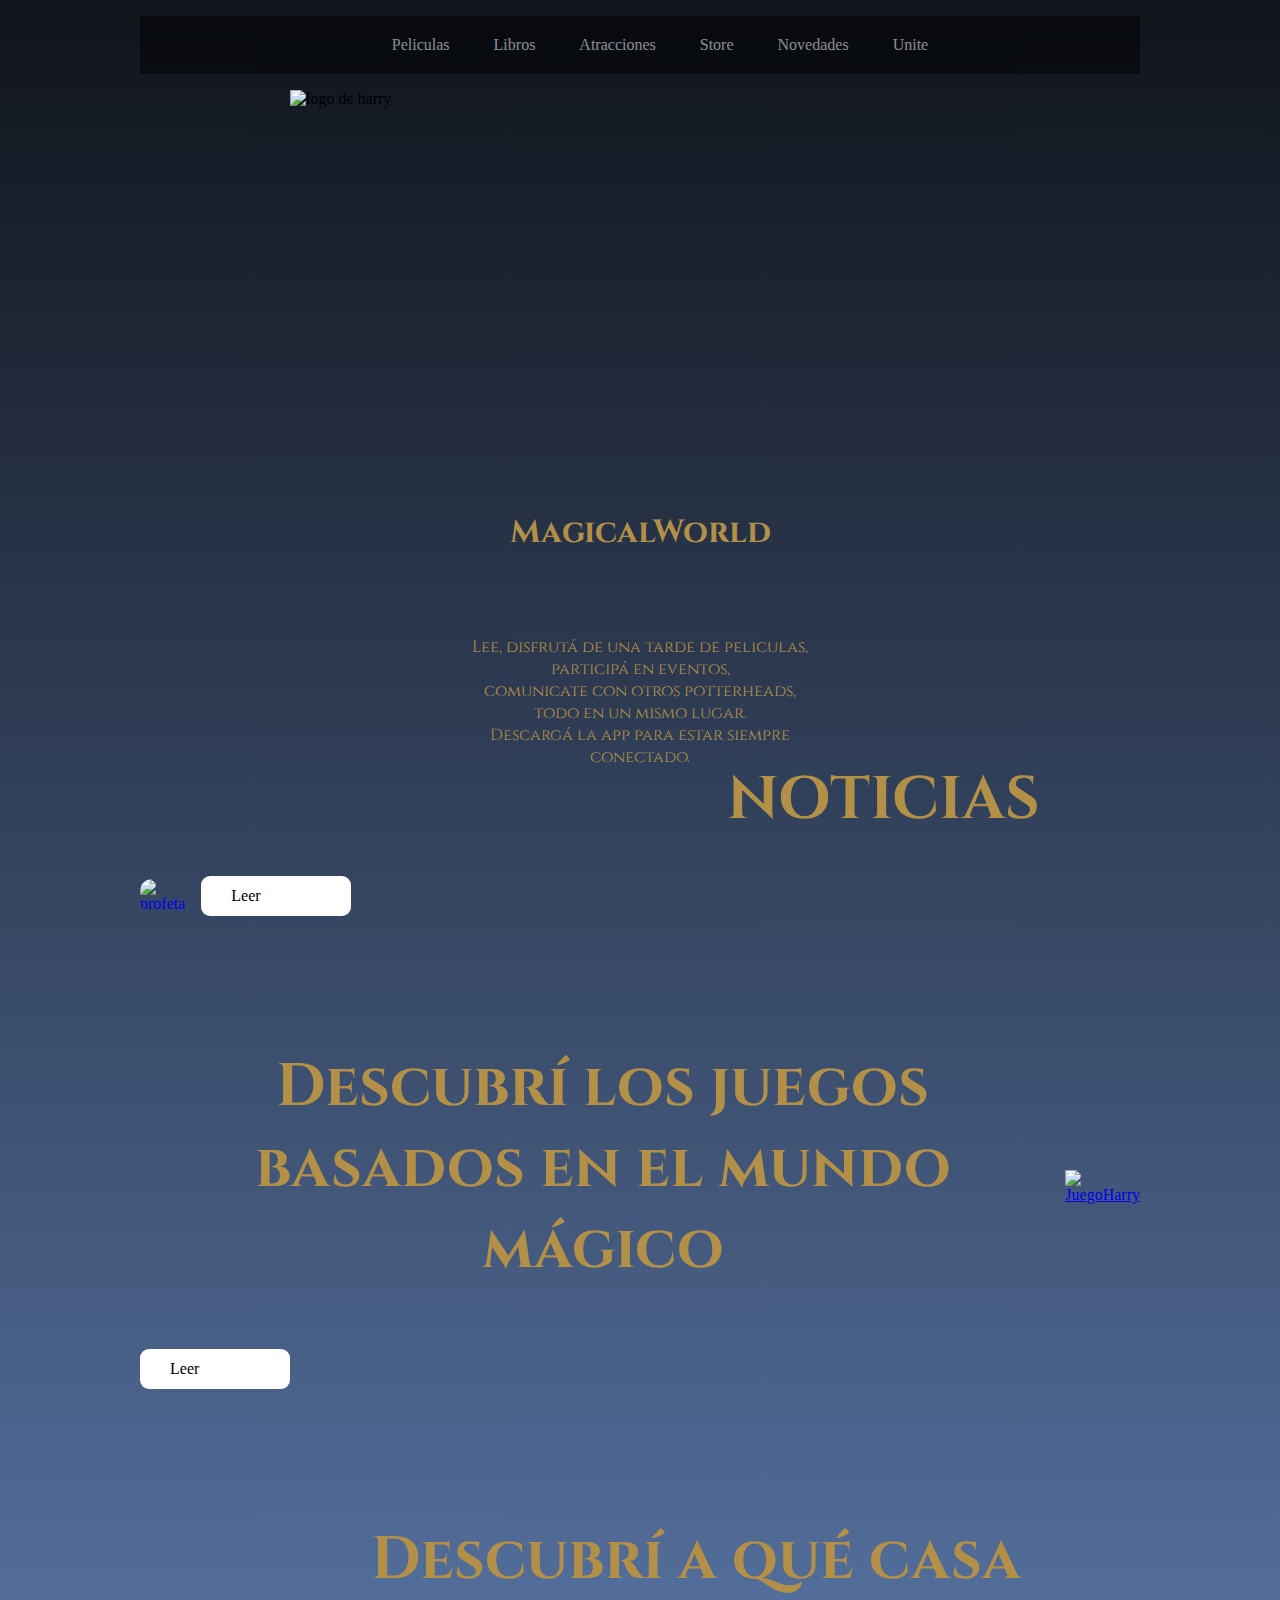
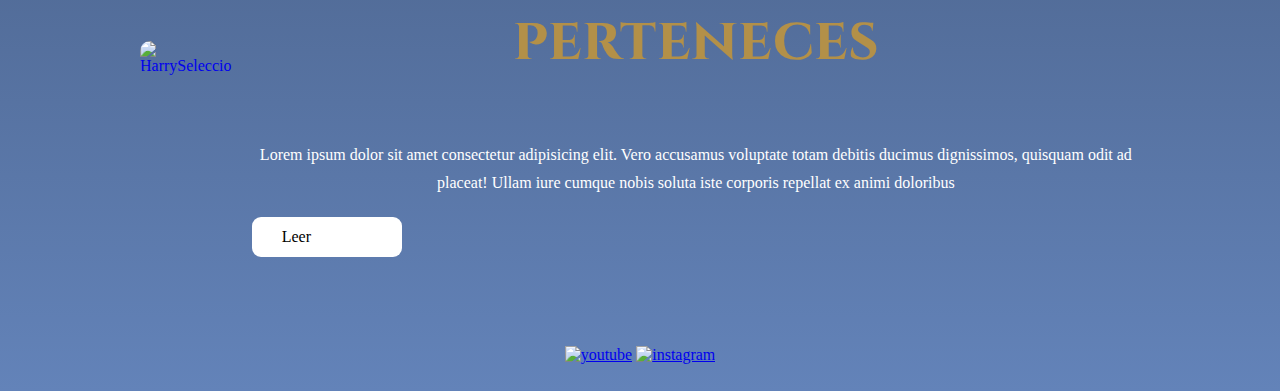
==== index.html @ cfd62460 "mi proyecto completo" ====
<!DOCTYPE html>
<html lang="es">
<head>
	<meta charset="UTF-8">
	<meta name="viewport" content="width=device-width, initial-scale=1.0">
	<title>Mundo potterhead</title>
	<link rel="stylesheet" type="text/css" href="style.css">
	<link rel="preconnect" href="https://fonts.gstatic.com">
	<link href="https://fonts.googleapis.com/css2?family=Anton&family=Libre+Baskerville&display=swap" rel="stylesheet">
	<link rel="preconnect" href="https://fonts.gstatic.com">
	<link href="https://fonts.googleapis.com/css2?family=Mate+SC&display=swap" rel="stylesheet">
	<link rel="preconnect" href="https://fonts.gstatic.com">
<link href="https://fonts.googleapis.com/css2?family=Cinzel&display=swap" rel="stylesheet">
<link rel="preconnect" href="https://fonts.gstatic.com">
<link href="https://fonts.googleapis.com/css2?family=Montserrat:wght@200&display=swap" rel="stylesheet">
<title>Magic World</title>
</head>

<body>

							<!-- Aca empieza mi sitio web-->


<header>
<nav class="menu">
	<div class="menu__nav">
		
		<ul>
			<li><a href="peliculas.html">Peliculas</a></li>
			<li><a href="Libros.html">Libros</a></li>
			<li><a href="atracciones.html">Atracciones</a></li>
			<li><a href="store.html">Store </a></li>
			<li><a href="novedades.html">Novedades</a></li>
			<li><a class="Unite"  href="contacto.html#suscribete">Unite</a> <!---lleva al formulario---></li>
		</ul>
	</div>
</nav>

		<div class="banner">
			<img class="logoharry" src="img/harrypotterlogo.png" alt="logo de harry">
		</div>
	</header>
	
<main>
				
					<h1>MagicalWorld</h1>
				
					<div class="primerparrafo">
					<p class="primerparrafo">
						Lee, disfrutá de una tarde de peliculas,
							participá en eventos,
							comunicate con otros potterheads, 
							todo en un mismo lugar. 
							Descargá la app para estar siempre
							conectado.
					</p>
				</div>

		<!--Bloques, Elementos y Modificadores-->
	<section>
				<div class="contenedor">
					<div class="contenedor__cards"> <!--Elemento-->
						<div class="card"> <!--Bloque-->
							<a href="#" class="card__thumbnail--profeta"> <!--Elemento-->
							<img src="img/profeta2.jpg" alt="profeta" class="card__img1"></a>
							<div class="card__textos">
								<p class="card__titulo1">NOTICIAS </p> 
								<a href="#" class="boton"> <!--Bloque-->
									<span class="boton__texto">Leer</span>	
									<!--Elemento-->
							</a>
							</div>
						</div>
					</div>
				</div>
		

				<div class="contenedor">
					<div class="contenedor__cards"> <!--Elemento-->
						<div class="card"> <!--Bloque-->

							<div class="card__textos">
								<p class="card__titulo2">Descubrí los juegos basados en el mundo mágico
								 </p> 
							<a href="#" class="boton"> <!--Bloque-->
									<span class="boton__texto">Leer</span>	
									</a>
									</div>

							<a href="#" class="card__thumbnail2"> <!--Elemento-->  <!--COMO MUEVO LA IMAGEN AL LADO DERECHO?-->
							<img src="img/HarryPotterHogwartsMystery_Title.jpg" alt="JuegoHarry" class="card__img2"></a>
									<!--Elemento-->
							</a>
							</div>
						</div>
				</div>

	
				<div class="contenedor">
					<div class="contenedor__cards"> <!--Elemento-->
						<div class="card"> <!--Bloque-->
							<a href="#" class="card__thumbnail"> <!--Elemento-->
							<img src="img/HP-1-still-04.jpg" alt="HarrySeleccionador" class="card__img"></a>
							<div class="card__textos">
								<p class="card__titulo"> Descubrí a qué casa perteneces
								</p> 
									<p class="card_extracto"> Lorem ipsum dolor sit amet consectetur adipisicing elit. Vero accusamus voluptate totam debitis ducimus dignissimos, quisquam odit ad placeat! Ullam iure cumque nobis soluta iste corporis repellat ex animi doloribus</p>

								<a href="#" class="boton"> <!--Bloque-->
										<span class="boton__texto">Leer</span>	
										<!--Elemento-->
								</a>
							</div>
						</div>
					</div>
				</div>
				<!--ACA TERMINA-->

		
		</section>

</main>


<!--EMPIEZA FOOTER-->
<footer>
<div class="piehorizontal">
	<p><a href="https://www.youtube.com/channel/UChPRO1CB_Hvd0TvKRU62iSQ"><img src="img/youtube.png" alt="youtube" class="youtube"></a> 
	<a href="https://www.instagram.com/wizardingworld/"><img src="img/instagram.png" alt="instagram" class="instagram"></a>
	</p>
</div>
  </footer>
<!--TERMINA FOOTER-->
</body>
</html>
---- style.css ----
body{
	font-size: 16px;
	background-image: linear-gradient(to bottom, #10141b , #6383b9);
}

/*--HEADER--*/
.menu{
	text-align: center;
	list-style: none;
	color: white;
	background-color: black ;
	max-width: 1000px;
	margin: auto;
	opacity: 0.5;

}


.menu ul li a{
	text-decoration: none;
	color: white;
	padding: 20px;
	display: block;
}


.menu li{
	display: inline-block;

}

.menu li a:hover{
	background: #49ada8;
}

.logoharry{
	height: 400px;
	width: 700px;
	margin: auto;
	display: block;
}
/*-- FIN HEADER--*/

/*-----FOOTER-----*/
footer {
		text-align: center;
		padding: 3px;
		color: white;
	  }

.piehorizontal{
	display: block;
	
}

.youtube{
	width: 50px;
}
	
.instagram{
	width: 30px;
}
/*FIN FOOTER*/

/*---MAIN---*/

.primerparrafo {
	font-family: 'Cinzel', serif;
	text-align: center;
	color: #B39048;
	white-space: pre-line;
	animation-duration: 5s;
	animation-name: aparecer; 
}

@keyframes aparecer{
	0% {
		opacity: 0;
	}
	100%{
		opacity: 1;
	}
}

/*TITULOS */
h1{
	font-family: 'Cinzel', serif;
	text-align: center;
	color: #B39048;
	text-align: center;
}

/*FIN TITULOS */

h2{ 
	font-family: 'Cinzel', serif;
	text-align: center;
	color: #B39048;
}

h3{
	color: white;
}

p{
	text-align: center;
	color: white;
}


.JuegoHarry td p{
	font-family: 'Cinzel', serif;
	color: #B39048;
	font-size: 60px;
	font-weight: bold;

}

.harryseleccionador td p{
	font-family: 'Cinzel', serif;
	color: #B39048;
	font-size: 60px;
	font-weight: bold;

}

#FondoPantalla{
		background-image: url(img/fondolibrosypeliculas.png);
}

.TituloLibrosyPeliculas{
	font-family: 'cinzel', serif;
	font-size: 23.9999px;
	font-weight: 700;
	line-height: 31.9199px;
	text-align: center;
	color: #B39048;
	margin: 50px;
	}

/*PROBANDOPROBANDOPROBANDO*/
.contenedor{
	max-width: 1000px;
	width: 90%;
	margin: 0 auto;
	transition: transform 1.5s;
}

.contenedor:hover{
	transform: scale(1.2);

}
.contenedor__cards {
	margin: 70px 0;
}

.card {
	background: none;
	border-radius: 15px;
	display: flex;
	align-items: center;
	position: relative;
	margin-bottom: 50px;

}

.card__thumbnail { /*PARTE DE ATRAS DE LA CARTA*/
	margin-right: 20px;
	border-radius: 10px;
	overflow: hidden;
	display: inline-block;
}

.card__thumbnail2 { /*PARTE DE ATRAS DE LA CARTA MYSTERY*/
	border-radius: 10px;
}

.card__img1 {
	width: 80%;
    height: 50%;
	float: left;
  	border-radius: 12px;
}

.card__img {
	width: 100%;
    height: 30%;
	float: left;
}

.card__titulo1 {
	font-family: 'Cinzel', serif;
	color: #B39048;
	font-size: 60px;
	font-weight: bold;
	position: absolute;
	right: 10%;
	bottom: 40%;
}
.card__titulo2 {
	font-family: 'Cinzel', serif;
	color: #B39048;
	font-size: 60px;
	font-weight: bold;
}

.card__titulo {
		font-family: 'Cinzel', serif;
		color: #B39048;
		font-size: 60px;
		font-weight: bold;
	}

.card__enlace {
	color: #000;
}

.card_extracto {
	line-height: 28px;
	color: white;
	margin-bottom: 20px;
}

.boton {
	border: none;
	min-width: 90px;
	height: 40px;
	padding: 0 30px;
	color: black;
	display: inline-block;
	border-radius: 9px;
	text-decoration: none;
	display: inline-flex;
	align-items: center;
	background: white;
	transition: .3s ease all;
}

.boton:hover {
	color: white;
	background: #B39048;
	text-decoration: none;
}

/*SECCION PELICULAS*/
.padre-flex {
	display: flex;
	background-color: none;
	justify-content: space-between;
	flex-wrap: wrap;
	flex-direction: row;
	justify-content: space-evenly;
	height: auto;
}

.padre-flex > div{
	margin: 10px;
	padding: 20px;
	font-size: 16px;
	text-align: center;

}

.card1{
	position: relative;
	width: 25%;
	margin: 5;
	height: auto;
}
.card__figure{
	width: 75%;
    height: 50%;
	float: right;

}

.card__image1{
	width: 100%;
	
}


.botonTextoVer{
	border: none;
	min-width: 90px;
	padding: 0px 50px;
	height: 40px;
	border-radius: 9px;
	text-decoration:none;
	justify-content: space-between;
	align-items: center;
	background: #B39048;
	transition: .3s ease all;
	display: inline-flex;
	color: black;
}

.botonTextoVer:hover {
	color: #B39048;
	background: white;
	text-decoration: none;
}

.card__copy{
	font-family: 'Montserrat', sans-serif;
}

/*TERMINA SECCION PELICULAS*/

/*EMPIEZA SECCION LIBROS*/

.card2{
	width: 25%;
	margin: 5;
}
.card__figure2{
	width: 75%;
    height: 50%;
	float: none;

}

.card__image2{
	width: 50%;
    height: 50%;
	float: none;
}

.card__title2{
	text-align: center;
	font-size: 13px;
	width: 70px;
}

.LibroHP1{
	width: 15%;
}

.DescripcionLibros{
font-family: 'Cinzel', serif;
	text-align: center;
	color: #B39048;
}

.comprarlibro{
	text-decoration: none;
}
/*SECCION STORE*/

.merch{
	width: 10%;
}


/*FORMULARIO*/

.form-register{
	width: 400px;
	background: #bd3535;
	padding: 30px;
	margin: auto;
	margin-top: 100px;
	border-radius: 4px;
	font-family: 'cinzel', serif;
	color: white;
}

.controls{
	width: 95%;
	background: white;
	padding: 10px;
	border-radius: 4px;
	margin-bottom: 16px;
	border: 1px;
	font-family: 'Gill Sans', 'Gill Sans MT', Calibri, 'Trebuchet MS', sans-serif;
	font-size: 18px;
}

.form-register a{
	color: white;
	text-decoration: none;
	font-family: 'cinzel', serif;
}

.form-register a:hover{
	color: rgb(235, 226, 225);
	text-decoration: underline;
}


.botonregistro{
	width: 90%;
	background: #B39048;
	border: none;
	padding: 12px;
	color: rgb(255, 255, 255);
	margin: 16px;
}

/*ATRACCIONES*/
.ContenedorAtracciones{
	max-width: 1000px;
	width: 90%;
	margin: 0 auto;
}

.Atracciones{
	background: none;
	border-radius: 15px;
	padding: 20px;
	text-align: center;
	align-items: center;
	position: relative;
	margin-bottom: 50px;
}

.Atracciones__img{
	width: 200px;
}

.Atracciones__Titulo{
	font-family: 'Gill Sans', 'Gill Sans MT', Calibri, 'Trebuchet MS', sans-serif;
	font-size: 20px;
	text-align: center;
}

.Atracciones__enlace-titulo{
color: #B39048;
}


/*grid*/

.grilla {
    display: grid;
	grid-template-columns: 600px 300px;
	grid-template-rows: 190px 190px;
	background: none;
	grid-template-areas: 
	"imagennoticia titulo"
	"imagennoticia parrafo"
	"imagennnoticia parrafo";
	grid-column-gap: 50px;
	grid-row-gap: 100px;
	height: 650px;
	width: 100%;
	margin: 0px;
}

.titulo{
	font-family: 'Cinzel', serif;
	text-align: center;
	color: #B39048;
	grid-area: titulo;
 font-size: 25px	
}

.parrafo{
	grid-area: parrafo;
	font-family: 'Montserrat', sans-serif;
padding: 20px;
font-size: 16px;
justify-content: right;
}

.imagennoticia{
	grid-area: imagennoticia;
padding: 20px;
font-size: 16px;
}
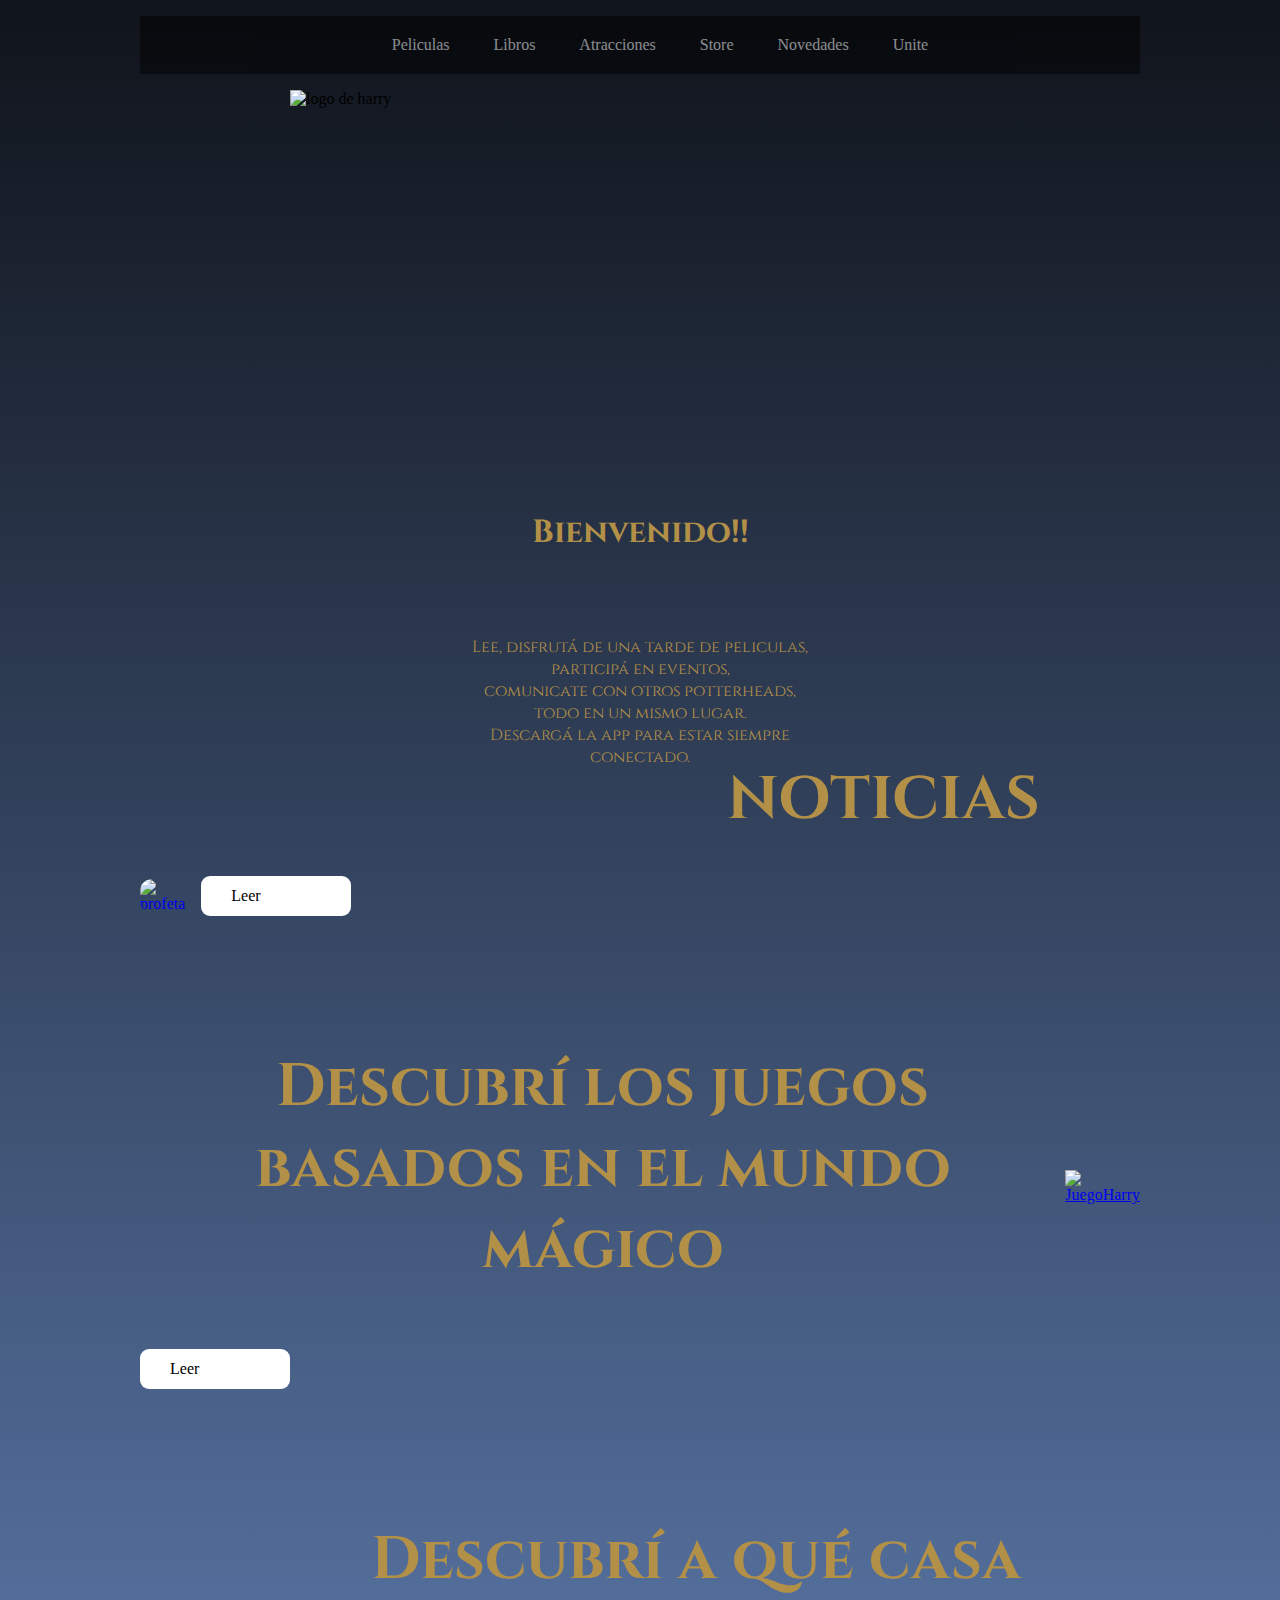
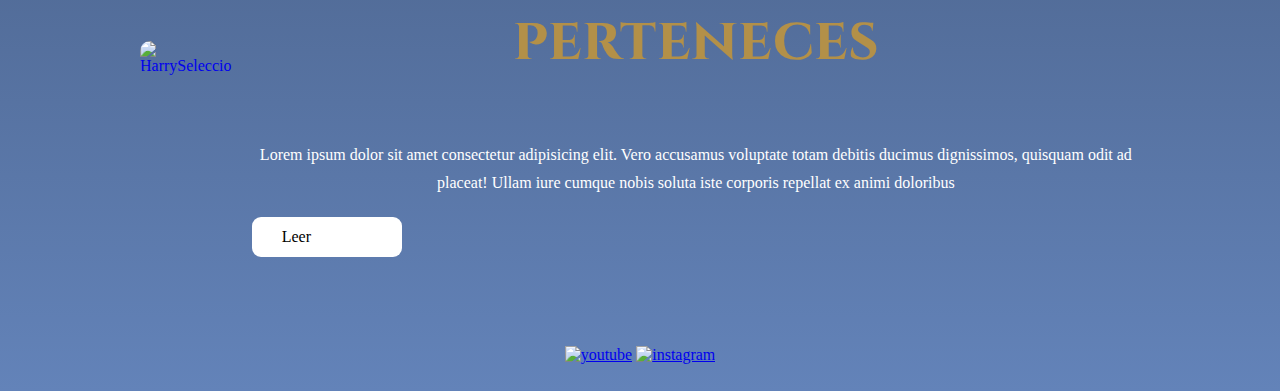
==== commit 47a03373: "cambio en titulo de bienvenida" ====
--- a/index.html
+++ b/index.html
@@ -43,7 +43,7 @@
 	
 <main>
 				
-					<h1>MagicalWorld</h1>
+					<h1>Bienvenido!!</h1>
 				
 					<div class="primerparrafo">
 					<p class="primerparrafo">
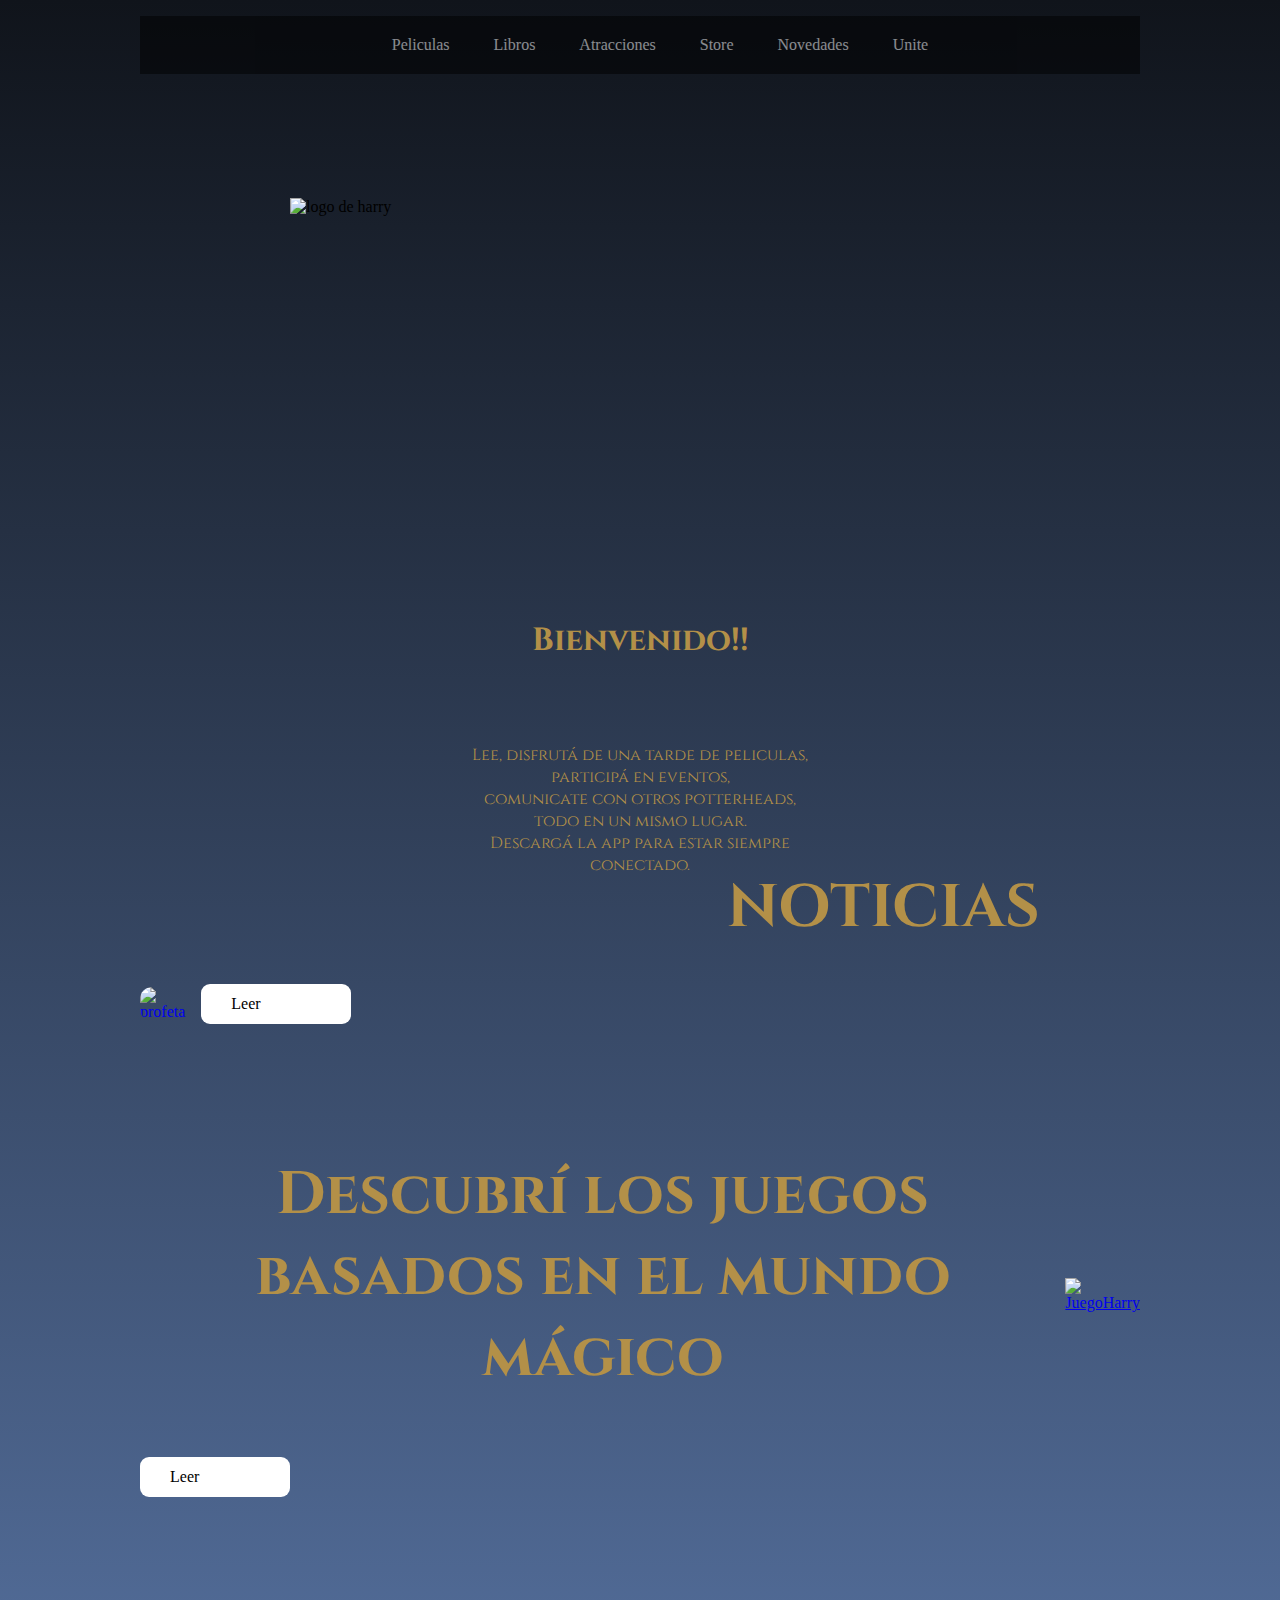
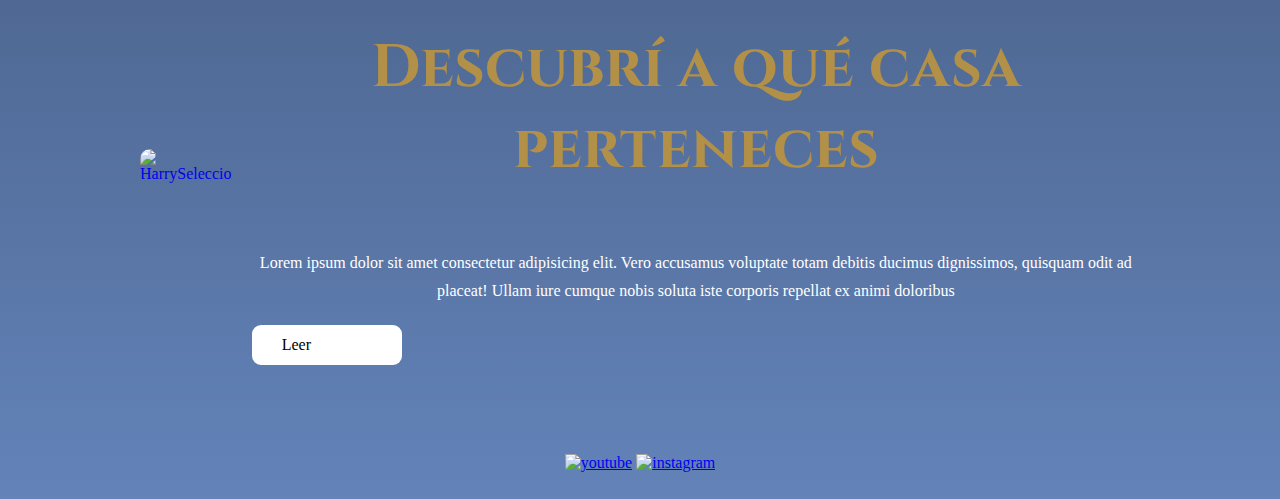
==== commit b212a88f: "cambios" ====
--- a/index.html
+++ b/index.html
@@ -1,15 +1,9 @@
- <!DOCTYPE html>
+<!DOCTYPE html>
 <html lang="es">
 <head>
 	<meta charset="UTF-8">
 	<meta name="viewport" content="width=device-width, initial-scale=1.0">
-	<title>Mundo potterhead</title>
 	<link rel="stylesheet" type="text/css" href="style.css">
-	<link rel="preconnect" href="https://fonts.gstatic.com">
-	<link href="https://fonts.googleapis.com/css2?family=Anton&family=Libre+Baskerville&display=swap" rel="stylesheet">
-	<link rel="preconnect" href="https://fonts.gstatic.com">
-	<link href="https://fonts.googleapis.com/css2?family=Mate+SC&display=swap" rel="stylesheet">
-	<link rel="preconnect" href="https://fonts.gstatic.com">
 <link href="https://fonts.googleapis.com/css2?family=Cinzel&display=swap" rel="stylesheet">
 <link rel="preconnect" href="https://fonts.gstatic.com">
 <link href="https://fonts.googleapis.com/css2?family=Montserrat:wght@200&display=swap" rel="stylesheet">
@@ -19,30 +13,34 @@
 <body>
 
 							<!-- Aca empieza mi sitio web-->
+		
+<header>		
 
+	<nav class="menu">
+			
+			<ul>
+				<li><a href="peliculas.html">Peliculas</a></li>
+				<li><a href="Libros.html">Libros</a></li>
+				<li><a href="atracciones.html">Atracciones</a></li>
+				<li><a href="store.html">Store </a></li>
+				<li><a href="novedades.html">Novedades</a></li>
+				<li><a class="Unite"  href="contacto.html#suscribete">Unite</a> <!---lleva al formulario---></li>
+			</ul>
+		</div>
+	</nav>
+</header>
 
-<header>
-<nav class="menu">
-	<div class="menu__nav">
-		
-		<ul>
-			<li><a href="peliculas.html">Peliculas</a></li>
-			<li><a href="Libros.html">Libros</a></li>
-			<li><a href="atracciones.html">Atracciones</a></li>
-			<li><a href="store.html">Store </a></li>
-			<li><a href="novedades.html">Novedades</a></li>
-			<li><a class="Unite"  href="contacto.html#suscribete">Unite</a> <!---lleva al formulario---></li>
-		</ul>
-	</div>
-</nav>
-
-		<div class="banner">
-			<img class="logoharry" src="img/harrypotterlogo.png" alt="logo de harry">
-		</div>
-	</header>
-	
+<br>
+<br>
+<br>
+<br>
+<br>
+<br>
+<div class="banner">
+	<img class="logoharry" src="img/harrypotterlogo.png" alt="logo de harry">
+</div>
 <main>
-				
+			<section>
 					<h1>Bienvenido!!</h1>
 				
 					<div class="primerparrafo">
@@ -55,6 +53,7 @@
 							conectado.
 					</p>
 				</div>
+			</section>
 
 		<!--Bloques, Elementos y Modificadores-->
 	<section>
@@ -121,7 +120,6 @@
 
 </main>
 
-
 <!--EMPIEZA FOOTER-->
 <footer>
 <div class="piehorizontal">
@@ -131,5 +129,6 @@
 </div>
   </footer>
 <!--TERMINA FOOTER-->
+
 </body>
 </html>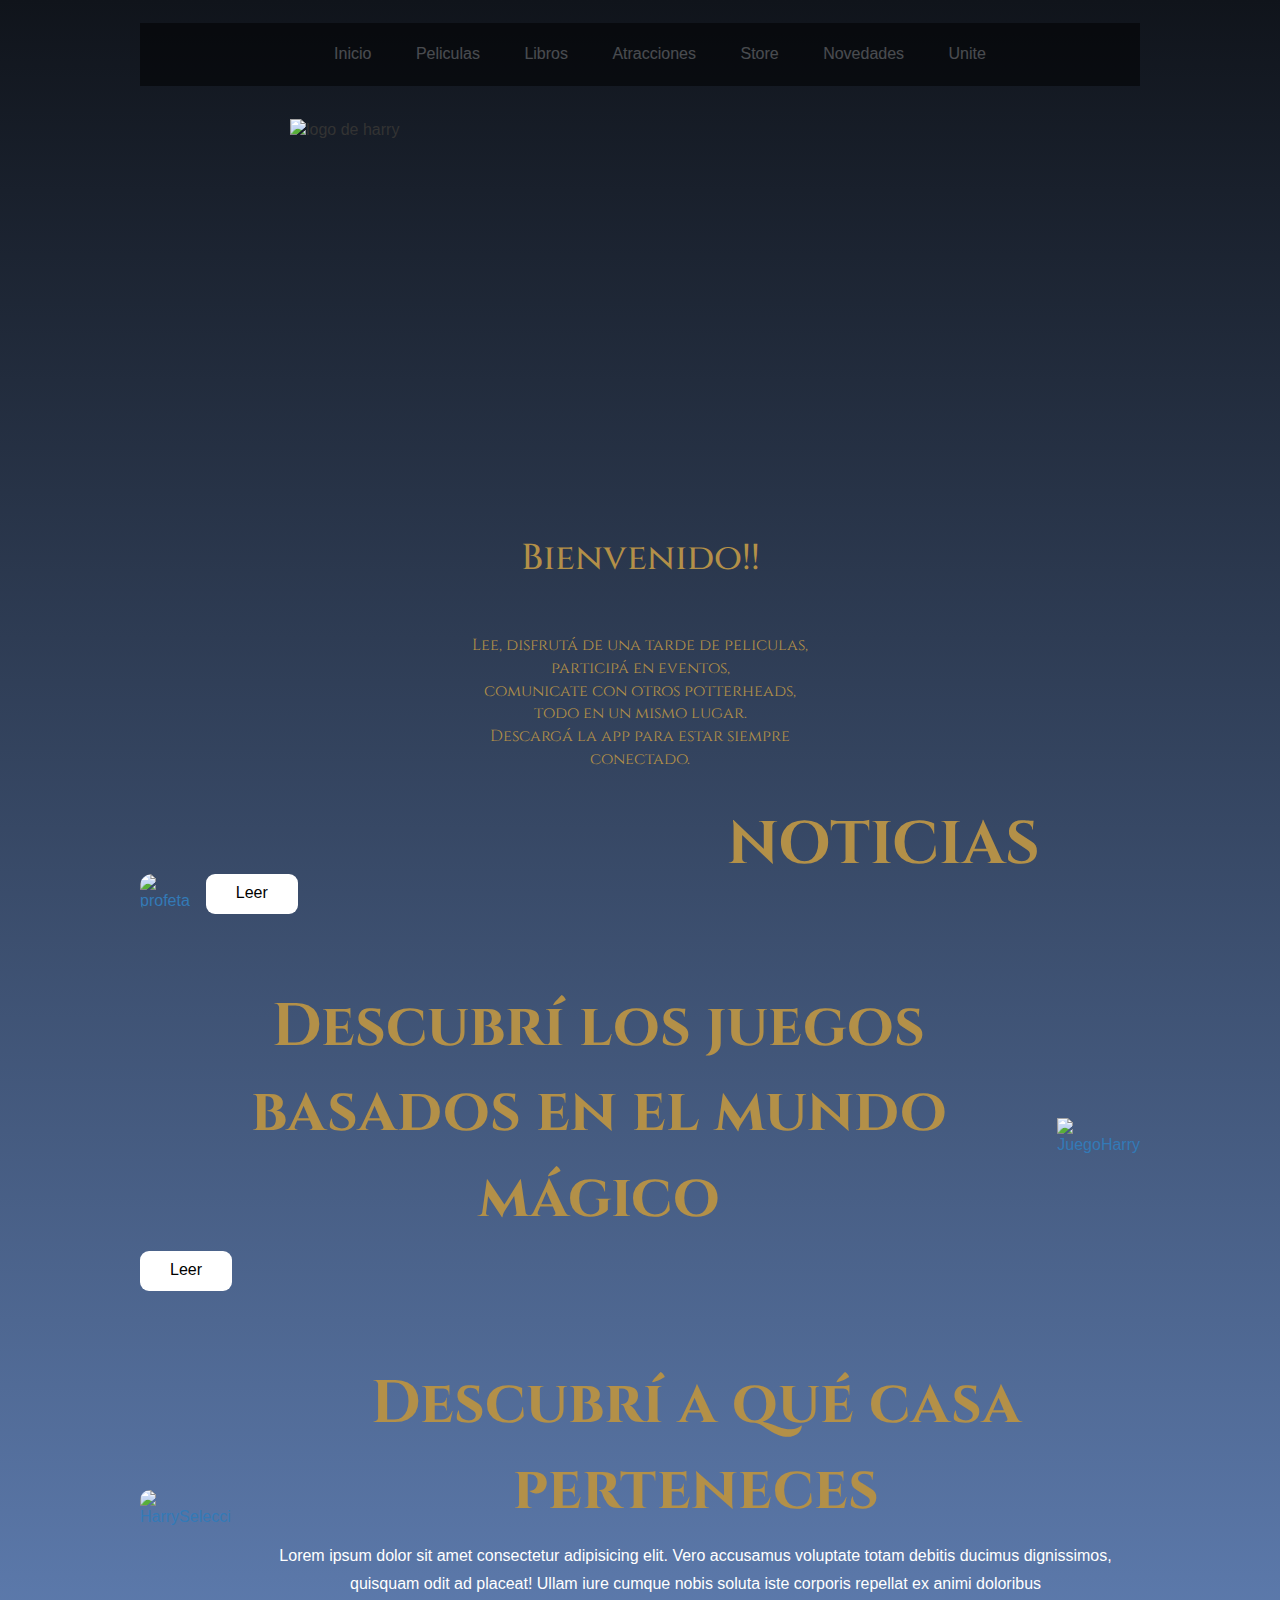
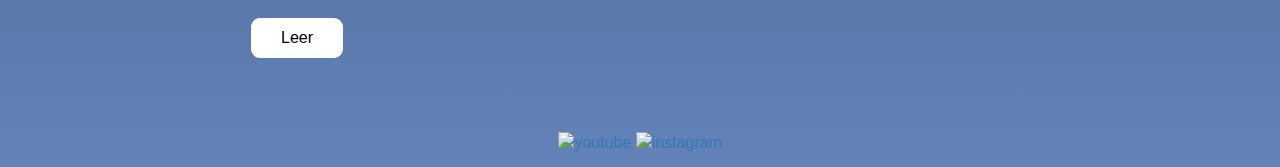
==== commit b44610c5: "cambio" ====
--- a/index.html
+++ b/index.html
@@ -3,6 +3,9 @@
 <head>
 	<meta charset="UTF-8">
 	<meta name="viewport" content="width=device-width, initial-scale=1.0">
+	<link rel="stylesheet" href="http://maxcdn.bootstrapcdn.com/bootstrap/3.3.5/css/bootstrap.min.css">
+  <script src="https://ajax.googleapis.com/ajax/libs/jquery/1.11.3/jquery.min.js"></script>
+  <script src="http://maxcdn.bootstrapcdn.com/bootstrap/3.3.5/js/bootstrap.min.js"></script>
 	<link rel="stylesheet" type="text/css" href="style.css">
 <link href="https://fonts.googleapis.com/css2?family=Cinzel&display=swap" rel="stylesheet">
 <link rel="preconnect" href="https://fonts.gstatic.com">
@@ -16,29 +19,34 @@
 		
 <header>		
 
+	<div class="barranegra">
+		
+		<img class="barranegra__tamaño" src="img/WizardingWorld-Logo-White-3.png" alt="">
+	
+	</div>
+	
 	<nav class="menu">
-			
-			<ul>
-				<li><a href="peliculas.html">Peliculas</a></li>
-				<li><a href="Libros.html">Libros</a></li>
-				<li><a href="atracciones.html">Atracciones</a></li>
-				<li><a href="store.html">Store </a></li>
-				<li><a href="novedades.html">Novedades</a></li>
-				<li><a class="Unite"  href="contacto.html#suscribete">Unite</a> <!---lleva al formulario---></li>
-			</ul>
+		<div class="menu">
+		<ul>
+			<li><a href="index.html">Inicio</a></li>
+			<li><a href="peliculas.html">Peliculas</a></li>
+			<li><a href="libros.html">Libros</a></li>
+			<li><a href="atracciones.html">Atracciones</a></li>
+			<li><a href="store.html">Store </a></li>
+			<li><a href="novedades.html">  Novedades</a></li>
+			<li><a href="contacto.html">Unite</a></li>
+		</ul>
+	
 		</div>
 	</nav>
 </header>
-
-<br>
-<br>
-<br>
-<br>
-<br>
-<br>
+<section class="fondoprincipal">
+	<img src="img/harry" alt="" class="">
 <div class="banner">
 	<img class="logoharry" src="img/harrypotterlogo.png" alt="logo de harry">
 </div>
+</section>
+
 <main>
 			<section>
 					<h1>Bienvenido!!</h1>
@@ -120,6 +128,7 @@
 
 </main>
 
+
 <!--EMPIEZA FOOTER-->
 <footer>
 <div class="piehorizontal">
@@ -130,5 +139,6 @@
   </footer>
 <!--TERMINA FOOTER-->
 
+
 </body>
 </html>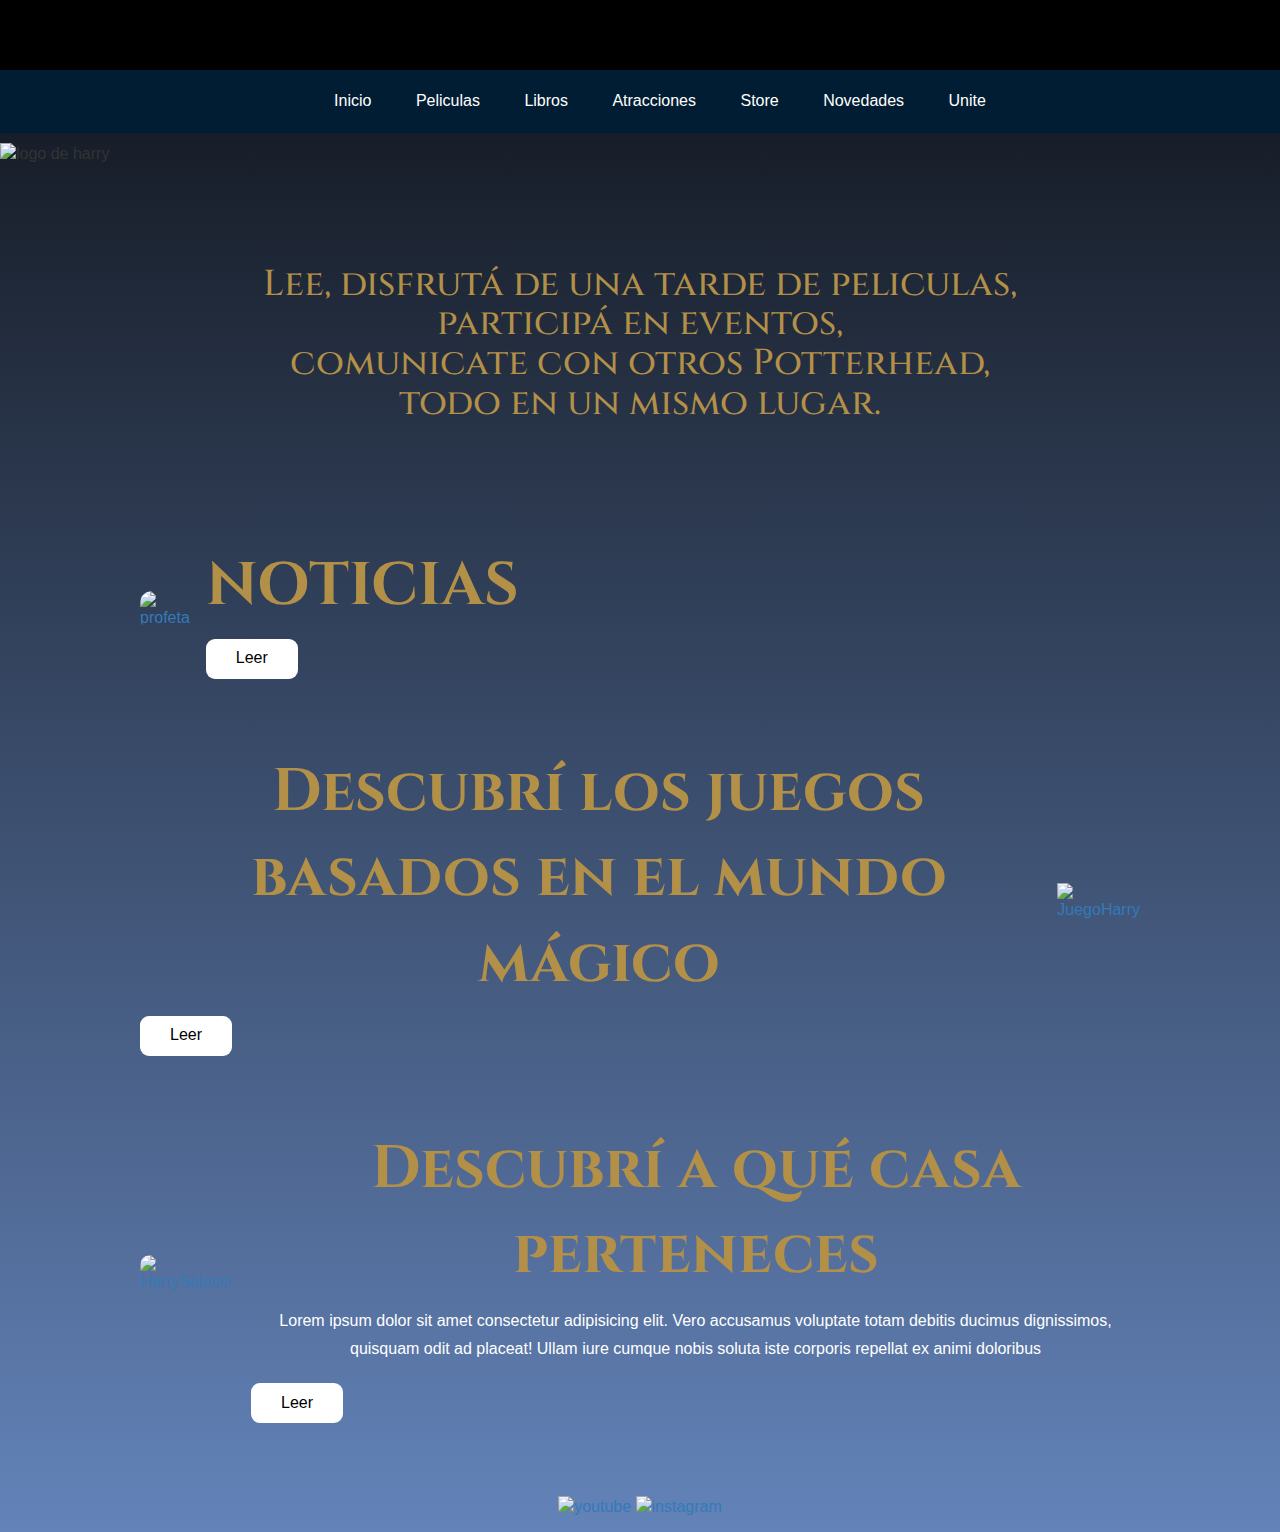
==== commit 22799b7e: "fusion rama 2 con main" ====
--- a/index.html
+++ b/index.html
@@ -41,26 +41,21 @@
 	</nav>
 </header>
 <section class="fondoprincipal">
-	<img src="img/harry" alt="" class="">
-<div class="banner">
 	<img class="logoharry" src="img/harrypotterlogo.png" alt="logo de harry">
-</div>
 </section>
 
 <main>
 			<section>
-					<h1>Bienvenido!!</h1>
+					<h1>
 				
 					<div class="primerparrafo">
 					<p class="primerparrafo">
 						Lee, disfrutá de una tarde de peliculas,
 							participá en eventos,
-							comunicate con otros potterheads, 
-							todo en un mismo lugar. 
-							Descargá la app para estar siempre
-							conectado.
+							comunicate con otros Potterhead, 
+							todo en un mismo lugar.
 					</p>
-				</div>
+				</div> </h1>
 			</section>
 
 		<!--Bloques, Elementos y Modificadores-->
@@ -128,7 +123,6 @@
 
 </main>
 
-
 <!--EMPIEZA FOOTER-->
 <footer>
 <div class="piehorizontal">
--- a/style.css
+++ b/style.css
@@ -2,18 +2,28 @@
 body{
 	font-size: 16px;
 	background-image: linear-gradient(to bottom, #10141b , #6383b9);
+	margin: 0%;
 }
 
 /*--HEADER--*/
+
+.barranegra{
+	background-color: black;
+	height: 70px;
+	
+}
+
+.barranegra__tamaño{
+	width: 80px;
+	margin: 0 auto;
+	display: block;
+}
 .menu{
 	text-align: center;
 	list-style: none;
 	color: white;
-	background-color: black ;
-	max-width: 1000px;
+	background-color: rgb(1, 29, 51) ;
 	margin: auto;
-	opacity: 0.5;
-
 }
 
 
@@ -34,12 +44,25 @@
 	background: #49ada8;
 }
 
+
+.fondoprincipal{
+	background-image: url(img/harryfondo.jpg);
+}
+
+.banner{
+	max-width: 100%;
+	
+	
+
+}
+
 .logoharry{
-	height: 400px;
-	width: 700px;
-	margin: auto;
 	display: block;
-}
+	max-width: 100%;
+	margin:0 auto;
+}
+
+
 /*-- FIN HEADER--*/
 
 /*-----FOOTER-----*/
@@ -129,17 +152,9 @@
 		background-image: url(img/fondolibrosypeliculas.png);
 }
 
-.TituloLibrosyPeliculas{
-	font-family: 'cinzel', serif;
-	font-size: 23.9999px;
-	font-weight: 700;
-	line-height: 31.9199px;
-	text-align: center;
-	color: #B39048;
-	margin: 50px;
-	}
-
-/*PROBANDOPROBANDOPROBANDO*/
+
+/*CONTENEDOR*/
+
 .contenedor{
 	max-width: 1000px;
 	width: 90%;
@@ -148,7 +163,7 @@
 }
 
 .contenedor:hover{
-	transform: scale(1.2);
+	transform: scale(1.1);
 
 }
 .contenedor__cards {
@@ -194,9 +209,9 @@
 	color: #B39048;
 	font-size: 60px;
 	font-weight: bold;
-	position: absolute;
 	right: 10%;
 	bottom: 40%;
+	text-align: left;
 }
 .card__titulo2 {
 	font-family: 'Cinzel', serif;
@@ -244,6 +259,41 @@
 }
 
 /*SECCION PELICULAS*/
+.pantallapelicula{
+	background-image: url(img/pantallapelicula.jpg);
+	width: 100%;
+
+}
+.TituloLibrosyPeliculas{
+	font-family: 'cinzel', serif;
+	font-size: 30px;
+	font-weight: 700;
+	line-height: 32px;
+	text-align: center;
+	color: #B39048;
+	margin: 0;
+}
+
+
+.separadores{
+
+display: flex;
+justify-content: space-between;
+align-items: flex-start;
+padding-top: 20px;
+}
+
+.separador{
+	border-bottom: 1px solid rgb(185, 180, 179);
+	opacity: .26;
+	flex:1 1;
+}
+
+.imagenseparador{
+	display: block;
+	margin: 0px 10px 20px;
+}
+
 .padre-flex {
 	display: flex;
 	background-color: none;
@@ -341,11 +391,10 @@
 font-family: 'Cinzel', serif;
 	text-align: center;
 	color: #B39048;
-}
-
-.comprarlibro{
-	text-decoration: none;
-}
+	font-weight:bold;
+	font-size: 120% ;
+}
+
 /*SECCION STORE*/
 
 .merch{
@@ -435,15 +484,12 @@
 .grilla {
     display: grid;
 	grid-template-columns: 600px 300px;
-	grid-template-rows: 190px 190px;
-	background: none;
+	grid-template-rows: 190px auto;
 	grid-template-areas: 
 	"imagennoticia titulo"
-	"imagennoticia parrafo"
-	"imagennnoticia parrafo";
+	"imagennoticia parrafo";
 	grid-column-gap: 50px;
-	grid-row-gap: 100px;
-	height: 650px;
+	align-items: center;
 	width: 100%;
 	margin: 0px;
 }
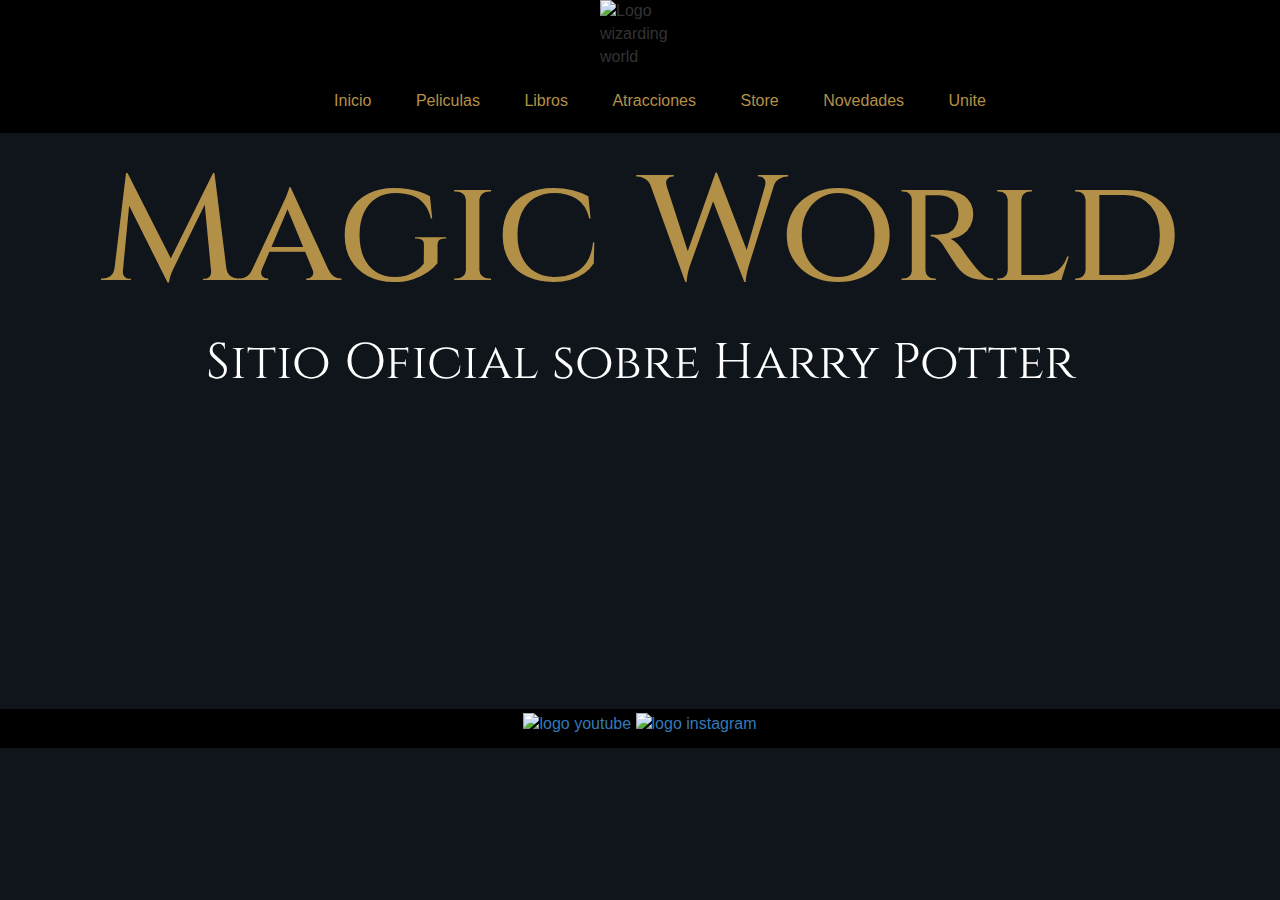
==== commit c9bbc8f1: "cambios" ====
--- a/index.html
+++ b/index.html
@@ -1,138 +1,113 @@
 <!DOCTYPE html>
 <html lang="es">
 <head>
+	<!--Required meta tags-->
 	<meta charset="UTF-8">
 	<meta name="viewport" content="width=device-width, initial-scale=1.0">
+	<!--Required meta tags-->
+	<!--Bootstrap-->
 	<link rel="stylesheet" href="http://maxcdn.bootstrapcdn.com/bootstrap/3.3.5/css/bootstrap.min.css">
-  <script src="https://ajax.googleapis.com/ajax/libs/jquery/1.11.3/jquery.min.js"></script>
-  <script src="http://maxcdn.bootstrapcdn.com/bootstrap/3.3.5/js/bootstrap.min.js"></script>
-	<link rel="stylesheet" type="text/css" href="style.css">
+  	<!--CSS-->
+	<link rel="stylesheet" type="text/css" href="css/style.css">
+	<!--FIN CSS-->
+	<!--Fonts-->
 <link href="https://fonts.googleapis.com/css2?family=Cinzel&display=swap" rel="stylesheet">
 <link rel="preconnect" href="https://fonts.gstatic.com">
 <link href="https://fonts.googleapis.com/css2?family=Montserrat:wght@200&display=swap" rel="stylesheet">
-<title>Magic World</title>
+<!--Inicio de SEO-->
+<meta name="description" content="Magic World es un sitio web dedicado a los fans del mundo de Harry Potter."><!-- description entre 70 a 320 caracteres-->
+<meta name="keywords" content="Harry Potter, Hogwarts, Potterhead, Gryffindor, Slytherin, Ravenclaw, Hufflepuff, Ron Weasley, Hermione Granger, Voldemort, Dumbledore, JK Rowling, Draco Malfoy, Animales Fantasticos, Reliquias de la muerte">
+<!--Fin de SEO-->
+<!--Inicio Open Graph-->
+<meta property="og:title" content="Magic World">
+<meta property="og:url" content="http://"><!--AGREGARRRRRR-->
+<meta property="og:imagen" content=""><!--AGREGARRRRRR-->
+<meta property="og:description" content="Magic World es un sitio web dedicado a los fans del mundo de Harry Potter.">
+<meta property="og:locale" content="es_ES">
+<!--Fin Open Graph-->
+<title>Magic World, sitio dedicado a Potterheads</title>
 </head>
 
 <body>
+<header>		
+		<section class="barranegra">
+			<img class="barranegra__tamaño" src="img/WizardingWorld-Logo-White-3.png" alt="Logo wizarding world">
+		</section>
+		<!--Inicio de menú-->
+		<nav class="menu">
+			<div class="menu">
+			<ul>
+				<li><a href="index.html">Inicio</a></li>
+				<li><a href="peliculas.html">Peliculas</a></li>
+				<li><a href="libros.html">Libros</a></li>
+				<li><a href="atracciones.html">Atracciones</a></li>
+				<li><a href="store.html">Store </a></li>
+				<li><a href="novedades.html"> Novedades</a></li>
+				<li><a href="contacto.html">Unite</a></li>
+			</ul>
+		</div>
+		</nav>
+			<!--Menú responsive-->
+		<nav class="mySidenav">
+			<button class="MenuButton"> 
+				<a class="closebtn" href="javascript:void(0)" onclick="closeNav()">&times;
+					<ul>
+						<li>
+							<a href="index.html">Inicio</a>
+						</li>
+						<li>
+							<a href="peliculas.html">Peliculas</a>
+						</li>
+						<li>
+							<a href="libros.html">Libros</a>
+						</li>
+						<li>
+							<a href="atracciones.html">Atracciones</a>
+						</li>
+						<li>
+							<a href="store.html">Store</a>
+						</li>
+						<li>
+							<a href="novedades.html">Novedades</a>
+						</li>
+						<li>
+							<a href="contacto.html">Unite</a>
+						</li>
+					</ul>
+				</a>
+			</button>
+		</nav>
+		<span class="span" style="font-size:25px;cursor:pointer; color: #B39048;" onclick="openNav()">&#9776; </span>
+		<!--Fin de menú-->
+</header>
+		<!--favicon.ico????-->
+		<link rel="shortcut icon" href="favicon.ico" type="image/x-icon">
+<main>
 
-							<!-- Aca empieza mi sitio web-->
-		
-<header>		
-
-	<div class="barranegra">
-		
-		<img class="barranegra__tamaño" src="img/WizardingWorld-Logo-White-3.png" alt="">
-	
-	</div>
-	
-	<nav class="menu">
-		<div class="menu">
-		<ul>
-			<li><a href="index.html">Inicio</a></li>
-			<li><a href="peliculas.html">Peliculas</a></li>
-			<li><a href="libros.html">Libros</a></li>
-			<li><a href="atracciones.html">Atracciones</a></li>
-			<li><a href="store.html">Store </a></li>
-			<li><a href="novedades.html">  Novedades</a></li>
-			<li><a href="contacto.html">Unite</a></li>
-		</ul>
-	
-		</div>
-	</nav>
-</header>
-<section class="fondoprincipal">
-	<img class="logoharry" src="img/harrypotterlogo.png" alt="logo de harry">
-</section>
-
-<main>
-			<section>
-					<h1>
-				
-					<div class="primerparrafo">
-					<p class="primerparrafo">
-						Lee, disfrutá de una tarde de peliculas,
-							participá en eventos,
-							comunicate con otros Potterhead, 
-							todo en un mismo lugar.
-					</p>
-				</div> </h1>
-			</section>
-
-		<!--Bloques, Elementos y Modificadores-->
-	<section>
-				<div class="contenedor">
-					<div class="contenedor__cards"> <!--Elemento-->
-						<div class="card"> <!--Bloque-->
-							<a href="#" class="card__thumbnail--profeta"> <!--Elemento-->
-							<img src="img/profeta2.jpg" alt="profeta" class="card__img1"></a>
-							<div class="card__textos">
-								<p class="card__titulo1">NOTICIAS </p> 
-								<a href="#" class="boton"> <!--Bloque-->
-									<span class="boton__texto">Leer</span>	
-									<!--Elemento-->
-							</a>
-							</div>
-						</div>
-					</div>
-				</div>
-		
-
-				<div class="contenedor">
-					<div class="contenedor__cards"> <!--Elemento-->
-						<div class="card"> <!--Bloque-->
-
-							<div class="card__textos">
-								<p class="card__titulo2">Descubrí los juegos basados en el mundo mágico
-								 </p> 
-							<a href="#" class="boton"> <!--Bloque-->
-									<span class="boton__texto">Leer</span>	
-									</a>
-									</div>
-
-							<a href="#" class="card__thumbnail2"> <!--Elemento-->  <!--COMO MUEVO LA IMAGEN AL LADO DERECHO?-->
-							<img src="img/HarryPotterHogwartsMystery_Title.jpg" alt="JuegoHarry" class="card__img2"></a>
-									<!--Elemento-->
-							</a>
-							</div>
-						</div>
-				</div>
-
-	
-				<div class="contenedor">
-					<div class="contenedor__cards"> <!--Elemento-->
-						<div class="card"> <!--Bloque-->
-							<a href="#" class="card__thumbnail"> <!--Elemento-->
-							<img src="img/HP-1-still-04.jpg" alt="HarrySeleccionador" class="card__img"></a>
-							<div class="card__textos">
-								<p class="card__titulo"> Descubrí a qué casa perteneces
-								</p> 
-									<p class="card_extracto"> Lorem ipsum dolor sit amet consectetur adipisicing elit. Vero accusamus voluptate totam debitis ducimus dignissimos, quisquam odit ad placeat! Ullam iure cumque nobis soluta iste corporis repellat ex animi doloribus</p>
-
-								<a href="#" class="boton"> <!--Bloque-->
-										<span class="boton__texto">Leer</span>	
-										<!--Elemento-->
-								</a>
-							</div>
-						</div>
-					</div>
-				</div>
-				<!--ACA TERMINA-->
-
-		
-		</section>
+<h1 class="tituloprincipal">Magic World</h1>
+<p class="parrafoprincipal">Sitio Oficial sobre Harry Potter</p>
+	<section class="fondoprincipal">
+		<video class="video-background" src="img/harrypotter.mp4" preload="" autoplay muted loop></video>
+	</section>
 
 </main>
-
 <!--EMPIEZA FOOTER-->
 <footer>
 <div class="piehorizontal">
-	<p><a href="https://www.youtube.com/channel/UChPRO1CB_Hvd0TvKRU62iSQ"><img src="img/youtube.png" alt="youtube" class="youtube"></a> 
-	<a href="https://www.instagram.com/wizardingworld/"><img src="img/instagram.png" alt="instagram" class="instagram"></a>
+	<p><a href="https://www.youtube.com/channel/UChPRO1CB_Hvd0TvKRU62iSQ"><img src="img/youtube.png" alt="logo youtube" class="youtube"></a> 
+	<a href="https://www.instagram.com/wizardingworld/"><img src="img/instagram.png" alt=" logo instagram" class="instagram"></a>
 	</p>
 </div>
   </footer>
 <!--TERMINA FOOTER-->
-
+  <script>
+	function openNav() {
+		document.getElementsByClassName("mySidenav")[0].style.width = "100%";
+			}
+	function closeNav() {
+		document.getElementsByClassName("mySidenav")[0].style.width = "0";
+			}
+</script>
 
 </body>
 </html>--- a/css/style.css
+++ b/css/style.css
@@ -0,0 +1,691 @@
+@charset "UTF-8";
+body {
+  font-size: 16px;
+  background-color: #10141b;
+  margin: 0%;
+}
+
+.barranegra {
+  background-color: black;
+  height: 70px;
+}
+.barranegra .barranegra__tamaño {
+  width: 80px;
+  margin: 0 auto;
+  display: block;
+}
+
+.menu {
+  text-align: center;
+  list-style: none;
+  color: white;
+  background-color: black;
+  margin: auto;
+  animation-duration: 5s;
+  animation-name: aparecer;
+}
+.menu li {
+  display: inline-block;
+}
+.menu li a {
+  text-decoration: none;
+  color: #B39048;
+  padding: 20px;
+  display: block;
+}
+.menu li a:hover {
+  background: #B39048;
+  color: white;
+}
+@media (max-width: 414px) {
+  .menu {
+    display: none;
+    visibility: hidden;
+  }
+}
+
+.fondoprincipal {
+  height: 300px;
+}
+.fondoprincipal .video-background {
+  position: absolute;
+  top: 0;
+  right: 0;
+  bottom: 0;
+  left: 0;
+  overflow: hidden;
+  z-index: -100;
+  width: 100%;
+  z-index: -1;
+}
+
+footer {
+  text-align: center;
+  padding: 3px;
+  background-color: black;
+}
+
+.piehorizontal {
+  display: block;
+}
+
+.youtube {
+  width: 50px;
+}
+
+.instagram {
+  width: 30px;
+}
+
+.primerparrafo {
+  font-family: "Cinzel", serif;
+  text-align: center;
+  color: #B39048;
+  white-space: pre-line;
+  animation-duration: 5s;
+  animation-name: aparecer;
+  font-size: 200%;
+}
+
+@keyframes aparecer {
+  0% {
+    opacity: 0;
+  }
+  100% {
+    opacity: 1;
+  }
+}
+/*TITULOS */
+.tituloprincipal {
+  font-size: 150px;
+}
+
+.parrafoprincipal {
+  font-size: 50px;
+  font-family: "Cinzel", serif;
+}
+
+h1 {
+  font-family: "Cinzel", serif;
+  text-align: center;
+  color: #B39048;
+  text-align: center;
+  font-size: 4vw;
+}
+@media (max-width: 360px) {
+  h1 {
+    font-size: 8vw;
+  }
+}
+
+h2 {
+  font-family: "Cinzel", serif;
+  text-align: center;
+  color: #B39048;
+  font-size: 200%;
+}
+@media (max-width: 360px) {
+  h2 {
+    font-size: 6vw;
+  }
+}
+
+h3 {
+  color: white;
+}
+
+p {
+  text-align: center;
+  color: white;
+}
+
+.contenedor {
+  max-width: 1000px;
+  width: 90%;
+  margin: 0 auto;
+  transition: transform 1.5s;
+}
+.contenedor:hover {
+  transform: scale(1.1);
+}
+
+.contenedor__cards {
+  margin: 70px 0;
+}
+
+.card {
+  background: none;
+  border-radius: 15px;
+  display: flex;
+  align-items: center;
+  position: relative;
+  margin-bottom: 50px;
+}
+
+.card__thumbnail {
+  /*PARTE DE ATRAS DE LA CARTA*/
+  margin-right: 20px;
+  border-radius: 10px;
+  overflow: hidden;
+  display: inline-block;
+}
+
+.card__thumbnail2 {
+  /*PARTE DE ATRAS DE LA CARTA MYSTERY*/
+  border-radius: 10px;
+}
+
+.card__img1 {
+  width: 80%;
+  height: 50%;
+  float: left;
+  border-radius: 12px;
+}
+
+.card__img {
+  width: 100%;
+  height: 30%;
+  float: left;
+}
+
+.card__titulo1 {
+  font-family: "Cinzel", serif;
+  color: #B39048;
+  font-size: 60px;
+  font-weight: bold;
+  right: 10%;
+  bottom: 40%;
+  text-align: left;
+}
+
+.card__titulo2 {
+  font-family: "Cinzel", serif;
+  color: #B39048;
+  font-size: 60px;
+  font-weight: bold;
+}
+
+.card__titulo {
+  font-family: "Cinzel", serif;
+  color: #B39048;
+  font-size: 60px;
+  font-weight: bold;
+}
+
+.card__enlace {
+  color: #000;
+}
+
+.card_extracto {
+  line-height: 28px;
+  color: white;
+  margin-bottom: 20px;
+}
+
+.boton {
+  border: none;
+  min-width: 90px;
+  height: 40px;
+  padding: 0 30px;
+  color: black;
+  display: inline-block;
+  border-radius: 9px;
+  text-decoration: none;
+  display: inline-flex;
+  align-items: center;
+  background: white;
+  transition: 0.3s ease all;
+}
+.boton:hover {
+  color: white;
+  background: #B39048;
+  text-decoration: none;
+}
+
+/* no va, es h2
+.TituloLibrosyPeliculas{
+	font-family: 'cinzel', serif;
+	font-size: 30px;
+	font-weight: 700;
+	line-height: 32px;
+	text-align: center;
+	color: #B39048;
+	margin: 0;
+}
+
+*/
+.separadores {
+  display: flex;
+  justify-content: space-between;
+  align-items: flex-start;
+  padding-top: 20px;
+}
+.separadores .separador {
+  border-bottom: 1px solid #b9b4b3;
+  opacity: 0.26;
+  flex: 1 1;
+}
+.separadores .imagenseparador {
+  display: block;
+  margin: 0px 10px 20px;
+}
+
+.padre-flex {
+  display: flex;
+  background-color: none;
+  justify-content: space-between;
+  flex-wrap: wrap;
+  flex-direction: row;
+  justify-content: space-evenly;
+  height: auto;
+}
+.padre-flex div {
+  margin: 10px;
+  padding: 20px;
+  font-size: 16px;
+  text-align: center;
+}
+.padre-flex div .card1 {
+  position: relative;
+  width: 25%;
+  margin: 5;
+  height: auto;
+}
+.padre-flex div .card__image1 {
+  width: 100%;
+}
+.padre-flex .card__actions {
+  display: block;
+}
+.padre-flex .card__actions .botonTextoVer {
+  border: none;
+  min-width: 90px;
+  padding: 0px 50px;
+  height: 40px;
+  border-radius: 9px;
+  text-decoration: none;
+  justify-content: space-between;
+  align-items: center;
+  background: #B39048;
+  transition: 0.3s ease all;
+  display: inline-flex;
+  color: black;
+}
+.padre-flex .card__actions .botonTextoVer:hover {
+  color: #B39048;
+  background: white;
+  text-decoration: none;
+}
+@media (max-width: 360px) {
+  .padre-flex .card__actions .botonTextoVer {
+    display: block;
+    padding: 0px 50px 0px 30px;
+  }
+}
+.padre-flex .card__copy {
+  font-family: "Montserrat", sans-serif;
+}
+@media (max-width: 768px) {
+  .padre-flex {
+    flex-direction: column;
+    justify-content: center;
+    align-items: center;
+  }
+}
+
+.card1 {
+  position: relative;
+  width: 25%;
+  margin: 5;
+  height: auto;
+}
+@media (max-width: 768px) {
+  .card1 {
+    width: 50%;
+  }
+}
+.card1 .card__image1 {
+  width: 100%;
+}
+.card1 .botonTextoVer {
+  border: none;
+  min-width: 90px;
+  padding: 0px 50px;
+  height: 40px;
+  border-radius: 9px;
+  text-decoration: none;
+  justify-content: space-between;
+  align-items: center;
+  background: #B39048;
+  transition: 0.3s ease all;
+  display: inline-flex;
+  color: black;
+}
+.card1 .botonTextoVer:hover {
+  color: #B39048;
+  background: white;
+  text-decoration: none;
+}
+
+.DescripcionLibros {
+  font-family: "Cinzel", serif;
+  text-align: center;
+  color: #B39048;
+  font-weight: bold;
+  font-size: 20px;
+}
+
+/*'Cinzel', serif;*/
+/*SECCION STORE*/
+.form-register {
+  width: 40%;
+  background: #bd3535;
+  padding: 30px;
+  margin: auto;
+  margin-top: 100px;
+  border-radius: 4px;
+  font-family: "cinzel", serif;
+  color: white;
+}
+.form-register a {
+  color: white;
+  text-decoration: none;
+  font-family: "cinzel", serif;
+}
+.form-register a:hover {
+  color: #ebe2e1;
+  text-decoration: underline;
+}
+.form-register .controls {
+  width: 95%;
+  background: white;
+  padding: 10px;
+  border-radius: 4px;
+  margin-bottom: 16px;
+  border: 1px;
+  font-family: "Gill Sans", "Gill Sans MT", Calibri, "Trebuchet MS", sans-serif;
+  font-size: 18px;
+}
+.form-register .botonregistro {
+  width: 90%;
+  background: #B39048;
+  border: none;
+  padding: 12px;
+  color: white;
+  margin: 16px;
+}
+@media (max-width: 480px) {
+  .form-register {
+    width: 100%;
+  }
+}
+
+.ContenedorAtracciones {
+  max-width: 1000px;
+  width: 90%;
+  margin: 0 auto;
+}
+
+.Atracciones {
+  background: none;
+  border-radius: 15px;
+  padding: 20px;
+  text-align: center;
+  align-items: center;
+  position: relative;
+  margin-bottom: 50px;
+}
+
+.Atracciones__Titulo {
+  font-family: "Gill Sans", "Gill Sans MT", Calibri, "Trebuchet MS", sans-serif;
+  font-size: 20px;
+  text-align: center;
+}
+
+.Atracciones__enlace-titulo {
+  color: #f5f5f5;
+}
+
+.carousel {
+  position: relative;
+  width: 30%;
+}
+@media (max-width: 480px) {
+  .carousel {
+    position: relative;
+    width: 60%;
+  }
+}
+
+.container {
+  padding-right: 15px;
+  padding-left: 15px;
+  margin-right: auto;
+  margin-left: auto;
+  display: flex;
+  align-items: center;
+  align-content: center;
+  justify-content: center;
+}
+@media (max-width: 480px) {
+  .container {
+    padding-right: 15px;
+    padding-left: 15px;
+    margin-right: auto;
+    margin-left: auto;
+    display: flex;
+    align-items: center;
+    align-content: center;
+    justify-content: center;
+  }
+}
+
+/*
+.Atracciones__img{
+	width: 200px;
+}
+*/
+/*grid*/
+.grilla {
+  display: grid;
+  /*	grid-template-columns: 600px 300px;
+  	grid-template-rows: 190px auto;*/
+  grid-template-areas: "imagennoticia titulo" "imagennoticia parrafo";
+  grid-column-gap: 50px;
+  align-items: center;
+  width: 100%;
+  margin: 0px;
+}
+.grilla .titulo {
+  font-family: "Cinzel", serif;
+  text-align: center;
+  color: #B39048;
+  grid-area: titulo;
+  font-size: 35px;
+}
+.grilla .parrafo {
+  grid-area: parrafo;
+  font-family: "Montserrat", sans-serif;
+  padding: 20px;
+  font-size: 20px;
+  justify-content: right;
+}
+.grilla .imagennoticia {
+  grid-area: imagennoticia;
+  padding: 20px;
+  font-size: 16px;
+}
+@media (max-width: 768px) {
+  .grilla {
+    display: flex;
+    flex-direction: column;
+  }
+  .grilla .imagennoticia {
+    width: 100%;
+  }
+}
+
+.padre-flex_store {
+  display: flex;
+  justify-content: space-evenly;
+  flex-wrap: wrap;
+  flex-direction: row;
+  height: auto;
+}
+
+.card__title {
+  animation-duration: 5s;
+  animation-name: aparecer;
+}
+
+.imagenCasas {
+  width: 60%;
+  align: center;
+  animation-duration: 5s;
+  animation-name: aparecer;
+}
+
+.card__casas {
+  width: 75%;
+  float: right;
+}
+
+.merchporitems-flex {
+  display: flex;
+  flex-direction: row;
+  justify-content: space-around;
+  flex-wrap: wrap;
+  height: auto;
+  margin-bottom: 15px;
+}
+.merchporitems-flex .bordes {
+  width: 200px;
+  height: 200px;
+  border-style: solid;
+  padding: 3px 10px;
+  border: PowderBlue 1px solid;
+  border-radius: 10px;
+  align-items: center;
+}
+.merchporitems-flex .bordes .iconomerch {
+  display: block;
+  width: 100px;
+  margin: 15px auto;
+}
+
+/*PARTICULAS*/
+#particles-js {
+  position: fixed;
+  width: 100%;
+  top: 0%;
+  bottom: 0%;
+  right: 0%;
+  left: 0%;
+  z-index: -1;
+}
+
+/*MENU RESPONSIVE*/
+.mySidenav {
+  height: 100%;
+  width: 0;
+  position: fixed;
+  z-index: 10;
+  top: 0;
+  left: 0;
+  background-color: #000000;
+  overflow-x: hidden;
+  transition: 0.5s;
+  padding-top: 60px;
+  /*CAMBIAR LAS MEDIDAS PARA QUE SE VEAN BIEN EN RESPONSIVE*/
+}
+.mySidenav a {
+  text-decoration: none;
+  padding: 8px 8px 8px 32px;
+  font-size: 5vw;
+  display: block;
+  transition: 0.3s;
+  color: #B39048;
+  font-family: "Cinzel", serif;
+  overflow: hidden;
+}
+.mySidenav a:hover {
+  color: #f2f2f2;
+}
+@media (max-width: 767px) {
+  .mySidenav a {
+    font-size: 16px;
+  }
+}
+.mySidenav .closebtn {
+  position: absolute;
+  right: 25px;
+  font-size: 36px;
+  margin-left: 50px;
+}
+.mySidenav .MenuButton {
+  background-color: transparent;
+  list-style: none;
+  border: none;
+  text-align: left;
+}
+@media (max-width: 414px) {
+  .mySidenav {
+    display: none;
+    visibility: hidden;
+  }
+}
+@media (max-width: 1600px) {
+  .mySidenav {
+    display: none;
+    visibility: hidden;
+  }
+}
+@media (max-width: 767px) {
+  .mySidenav {
+    display: inline;
+    visibility: visible;
+  }
+}
+
+button {
+  -webkit-writing-mode: horizontal-tb;
+  text-rendering: auto;
+  color: #B39048;
+  letter-spacing: normal;
+  word-spacing: normal;
+  text-transform: none;
+  text-indent: 0px;
+  text-shadow: none;
+  text-align: center;
+  cursor: default;
+  font: 400 13.3333px Arial;
+}
+@media (max-width: 1600px) {
+  button {
+    display: none;
+    visibility: hidden;
+  }
+}
+@media (max-width: 767px) {
+  button {
+    display: inline;
+    visibility: visible;
+    top: 50px;
+    z-index: 20;
+  }
+}
+
+@media (max-width: 1600px) {
+  .span {
+    display: none;
+    visibility: hidden;
+  }
+}
+@media (max-width: 767px) {
+  .span {
+    display: inline;
+    visibility: visible;
+  }
+}
+
+/*# sourceMappingURL=style.css.map */
